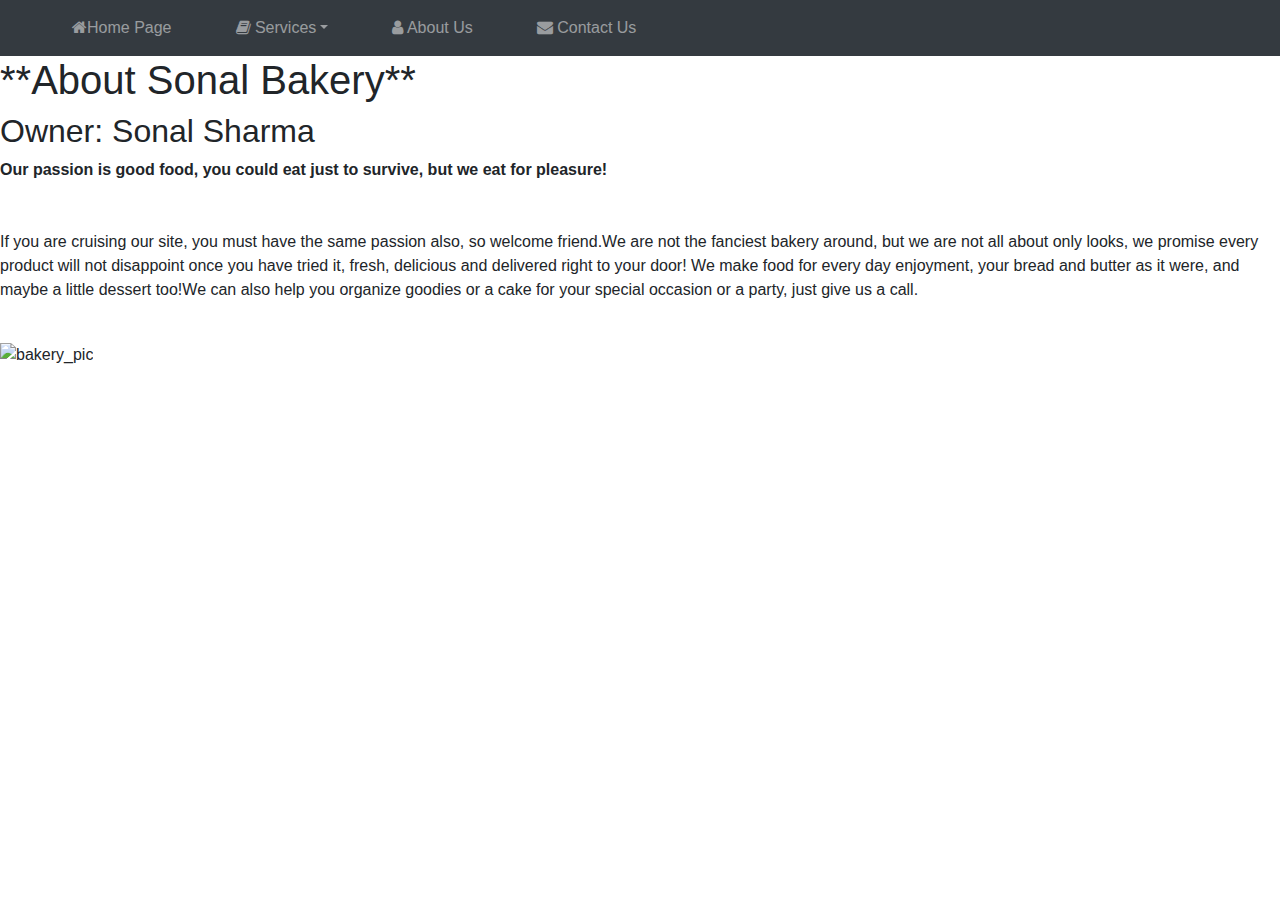
==== AboutPage.html @ b90fad53 "Add files via upload" ====
<!DOCTYPE html>
<html lang="en">
<head>
  <meta charset="UTF-8">
  <meta name="viewport" content="width=device-width, initial-scale=1.0">
  <title>Sonal Bakery</title>
  <link rel="stylesheet" href="https://stackpath.bootstrapcdn.com/bootstrap/4.3.1/css/bootstrap.min.css" integrity="sha384-ggOyR0iXCbMQv3Xipma34MD+dH/1fQ784/j6cY/iJTQUOhcWr7x9JvoRxT2MZw1T" crossorigin="anonymous">
  <link rel="stylesheet" href="https://stackpath.bootstrapcdn.com/font-awesome/4.7.0/css/font-awesome.min.css" integrity="sha384-wvfXpqpZZVQGK6TAh5PVlGOfQNHSoD2xbE+QkPxCAFlNEevoEH3Sl0sibVcOQVnN" crossorigin="anonymous">
  <link rel="stylesheet" type="text/css" href="navbar.css">
  <link rel="stylesheet" type="text/css" href="aboutUs.css">
</head>
<body>
  <nav class="navbar navbar-expand-md navbar-dark bg-dark sticky-top">
    <button class="navbar-toggler" data-toggle="collapse" data-target="#collapse_target">
     <span class="navbar-toggler-icon"></span>
   </button>
   <div class="collapse navbar-collapse" id="collapse_target">
   <ul class="navbar-nav">
  <li class="nav-item">
    <a class="nav-link ml-5" href="HomePage.html" id="nalink"><i class="fa fa-home"></i>Home Page </a>
   </li>
  <li class="nav-item dropdown">
    <a class="nav-link dropdown-toggle ml-5" data-toggle="dropdown" data-target="dropdown_target" aria-haspopup="true" aria-expanded="false" href="#" id="nalink"><i class="fa fa-book"></i> Services</a>
     <div class="dropdown-menu" aria-labelledby="dropdown_target">
    <a class="dropdown-item" href="ServicePage.html" id="dalink">Our Products</a>
    <a class="dropdown-item" href="CateringPage.html" id="dalink">Catering Service</a>
     </div>
   </li>
  <li class="nav-item">
    <a class="nav-link ml-5" href="AboutPage.html" id="nalink"><i class="fa fa-user"></i> About Us</a>
  </li>
  <li class="nav-item">
    <a class="nav-link ml-5" href="ContactPage.html" id="nalink"><i class="fa fa-envelope"></i> Contact Us</a>
  </ul>
 </div>
 </nav>
  <h1> **About Sonal Bakery**</h1>
  <h2> Owner: Sonal Sharma</h2>
  <p>
   <b>Our passion is good food, you could eat just to survive, but we eat for pleasure!</b><br><br><br>
  If you are cruising our site, you must have the same passion also, so welcome friend.We are not the fanciest bakery around, but we are not all about only looks, we promise every product will not disappoint once you have tried it, fresh, delicious and delivered right to your door! 
  We make food for every day enjoyment, your bread and butter as it were, and maybe a little dessert too!We can also help you organize goodies or a cake for your special occasion or a party, just give us a call.<br><br>
  </p>
  <img src="images\bakery3.jpg" width="80%" alt="bakery_pic">
  <script src="https://code.jquery.com/jquery-3.3.1.slim.min.js" integrity="sha384-q8i/X+965DzO0rT7abK41JStQIAqVgRVzpbzo5smXKp4YfRvH+8abtTE1Pi6jizo" crossorigin="anonymous"></script>
  <script src="https://cdnjs.cloudflare.com/ajax/libs/popper.js/1.14.7/umd/popper.min.js" integrity="sha384-UO2eT0CpHqdSJQ6hJty5KVphtPhzWj9WO1clHTMGa3JDZwrnQq4sF86dIHNDz0W1" crossorigin="anonymous"></script>
  <script src="https://stackpath.bootstrapcdn.com/bootstrap/4.3.1/js/bootstrap.min.js" integrity="sha384-JjSmVgyd0p3pXB1rRibZUAYoIIy6OrQ6VrjIEaFf/nJGzIxFDsf4x0xIM+B07jRM" crossorigin="anonymous"></script>
</body>
</html>
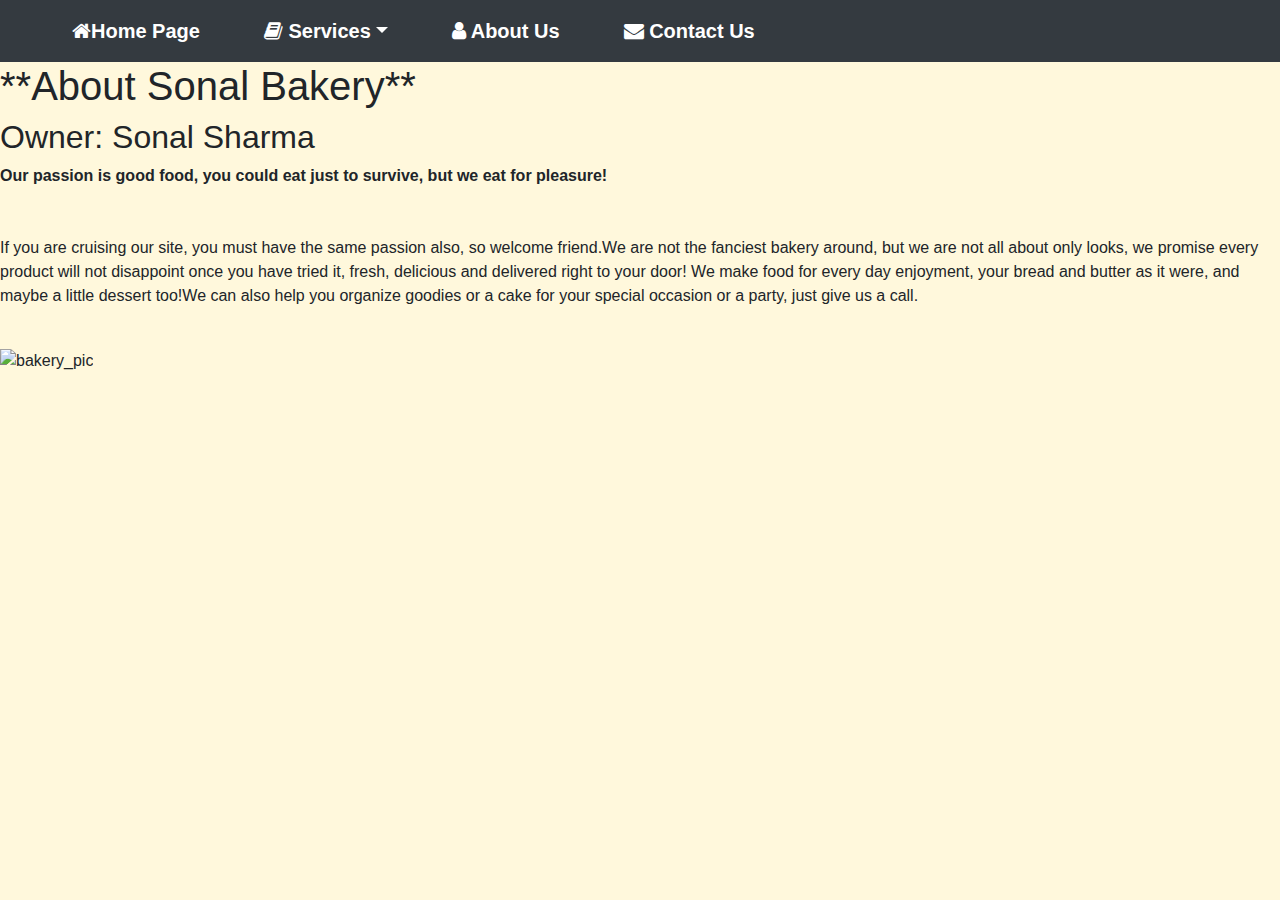
==== commit f3ff4e92: "Added index.html" ====
--- a/AboutPage.html
+++ b/AboutPage.html
@@ -1,49 +1,49 @@
-<!DOCTYPE html>
-<html lang="en">
-<head>
-  <meta charset="UTF-8">
-  <meta name="viewport" content="width=device-width, initial-scale=1.0">
-  <title>Sonal Bakery</title>
-  <link rel="stylesheet" href="https://stackpath.bootstrapcdn.com/bootstrap/4.3.1/css/bootstrap.min.css" integrity="sha384-ggOyR0iXCbMQv3Xipma34MD+dH/1fQ784/j6cY/iJTQUOhcWr7x9JvoRxT2MZw1T" crossorigin="anonymous">
-  <link rel="stylesheet" href="https://stackpath.bootstrapcdn.com/font-awesome/4.7.0/css/font-awesome.min.css" integrity="sha384-wvfXpqpZZVQGK6TAh5PVlGOfQNHSoD2xbE+QkPxCAFlNEevoEH3Sl0sibVcOQVnN" crossorigin="anonymous">
-  <link rel="stylesheet" type="text/css" href="navbar.css">
-  <link rel="stylesheet" type="text/css" href="aboutUs.css">
-</head>
-<body>
-  <nav class="navbar navbar-expand-md navbar-dark bg-dark sticky-top">
-    <button class="navbar-toggler" data-toggle="collapse" data-target="#collapse_target">
-     <span class="navbar-toggler-icon"></span>
-   </button>
-   <div class="collapse navbar-collapse" id="collapse_target">
-   <ul class="navbar-nav">
-  <li class="nav-item">
-    <a class="nav-link ml-5" href="HomePage.html" id="nalink"><i class="fa fa-home"></i>Home Page </a>
-   </li>
-  <li class="nav-item dropdown">
-    <a class="nav-link dropdown-toggle ml-5" data-toggle="dropdown" data-target="dropdown_target" aria-haspopup="true" aria-expanded="false" href="#" id="nalink"><i class="fa fa-book"></i> Services</a>
-     <div class="dropdown-menu" aria-labelledby="dropdown_target">
-    <a class="dropdown-item" href="ServicePage.html" id="dalink">Our Products</a>
-    <a class="dropdown-item" href="CateringPage.html" id="dalink">Catering Service</a>
-     </div>
-   </li>
-  <li class="nav-item">
-    <a class="nav-link ml-5" href="AboutPage.html" id="nalink"><i class="fa fa-user"></i> About Us</a>
-  </li>
-  <li class="nav-item">
-    <a class="nav-link ml-5" href="ContactPage.html" id="nalink"><i class="fa fa-envelope"></i> Contact Us</a>
-  </ul>
- </div>
- </nav>
-  <h1> **About Sonal Bakery**</h1>
-  <h2> Owner: Sonal Sharma</h2>
-  <p>
-   <b>Our passion is good food, you could eat just to survive, but we eat for pleasure!</b><br><br><br>
-  If you are cruising our site, you must have the same passion also, so welcome friend.We are not the fanciest bakery around, but we are not all about only looks, we promise every product will not disappoint once you have tried it, fresh, delicious and delivered right to your door! 
-  We make food for every day enjoyment, your bread and butter as it were, and maybe a little dessert too!We can also help you organize goodies or a cake for your special occasion or a party, just give us a call.<br><br>
-  </p>
-  <img src="images\bakery3.jpg" width="80%" alt="bakery_pic">
-  <script src="https://code.jquery.com/jquery-3.3.1.slim.min.js" integrity="sha384-q8i/X+965DzO0rT7abK41JStQIAqVgRVzpbzo5smXKp4YfRvH+8abtTE1Pi6jizo" crossorigin="anonymous"></script>
-  <script src="https://cdnjs.cloudflare.com/ajax/libs/popper.js/1.14.7/umd/popper.min.js" integrity="sha384-UO2eT0CpHqdSJQ6hJty5KVphtPhzWj9WO1clHTMGa3JDZwrnQq4sF86dIHNDz0W1" crossorigin="anonymous"></script>
-  <script src="https://stackpath.bootstrapcdn.com/bootstrap/4.3.1/js/bootstrap.min.js" integrity="sha384-JjSmVgyd0p3pXB1rRibZUAYoIIy6OrQ6VrjIEaFf/nJGzIxFDsf4x0xIM+B07jRM" crossorigin="anonymous"></script>
-</body>
+<!DOCTYPE html>
+<html lang="en">
+<head>
+  <meta charset="UTF-8">
+  <meta name="viewport" content="width=device-width, initial-scale=1.0">
+  <title>Sonal Bakery</title>
+  <link rel="stylesheet" href="https://stackpath.bootstrapcdn.com/bootstrap/4.3.1/css/bootstrap.min.css" integrity="sha384-ggOyR0iXCbMQv3Xipma34MD+dH/1fQ784/j6cY/iJTQUOhcWr7x9JvoRxT2MZw1T" crossorigin="anonymous">
+  <link rel="stylesheet" href="https://stackpath.bootstrapcdn.com/font-awesome/4.7.0/css/font-awesome.min.css" integrity="sha384-wvfXpqpZZVQGK6TAh5PVlGOfQNHSoD2xbE+QkPxCAFlNEevoEH3Sl0sibVcOQVnN" crossorigin="anonymous">
+  <link rel="stylesheet" type="text/css" href="css\navbar.css">
+  <link rel="stylesheet" type="text/css" href="css\aboutUs.css">
+</head>
+<body>
+  <nav class="navbar navbar-expand-md navbar-dark bg-dark sticky-top">
+    <button class="navbar-toggler" data-toggle="collapse" data-target="#collapse_target">
+     <span class="navbar-toggler-icon"></span>
+   </button>
+   <div class="collapse navbar-collapse" id="collapse_target">
+   <ul class="navbar-nav">
+  <li class="nav-item">
+    <a class="nav-link ml-5" href="index.html" id="nalink"><i class="fa fa-home"></i>Home Page </a>
+   </li>
+  <li class="nav-item dropdown">
+    <a class="nav-link dropdown-toggle ml-5" data-toggle="dropdown" data-target="dropdown_target" aria-haspopup="true" aria-expanded="false" href="#" id="nalink"><i class="fa fa-book"></i> Services</a>
+     <div class="dropdown-menu" aria-labelledby="dropdown_target">
+    <a class="dropdown-item" href="ServicePage.html" id="dalink">Our Products</a>
+    <a class="dropdown-item" href="CateringPage.html" id="dalink">Catering Service</a>
+     </div>
+   </li>
+  <li class="nav-item">
+    <a class="nav-link ml-5" href="AboutPage.html" id="nalink"><i class="fa fa-user"></i> About Us</a>
+  </li>
+  <li class="nav-item">
+    <a class="nav-link ml-5" href="ContactPage.html" id="nalink"><i class="fa fa-envelope"></i> Contact Us</a>
+  </ul>
+ </div>
+ </nav>
+  <h1> **About Sonal Bakery**</h1>
+  <h2> Owner: Sonal Sharma</h2>
+  <p>
+   <b>Our passion is good food, you could eat just to survive, but we eat for pleasure!</b><br><br><br>
+  If you are cruising our site, you must have the same passion also, so welcome friend.We are not the fanciest bakery around, but we are not all about only looks, we promise every product will not disappoint once you have tried it, fresh, delicious and delivered right to your door! 
+  We make food for every day enjoyment, your bread and butter as it were, and maybe a little dessert too!We can also help you organize goodies or a cake for your special occasion or a party, just give us a call.<br><br>
+  </p>
+  <img src="images\bakery3.jpg" width="80%" alt="bakery_pic">
+  <script src="https://code.jquery.com/jquery-3.3.1.slim.min.js" integrity="sha384-q8i/X+965DzO0rT7abK41JStQIAqVgRVzpbzo5smXKp4YfRvH+8abtTE1Pi6jizo" crossorigin="anonymous"></script>
+  <script src="https://cdnjs.cloudflare.com/ajax/libs/popper.js/1.14.7/umd/popper.min.js" integrity="sha384-UO2eT0CpHqdSJQ6hJty5KVphtPhzWj9WO1clHTMGa3JDZwrnQq4sF86dIHNDz0W1" crossorigin="anonymous"></script>
+  <script src="https://stackpath.bootstrapcdn.com/bootstrap/4.3.1/js/bootstrap.min.js" integrity="sha384-JjSmVgyd0p3pXB1rRibZUAYoIIy6OrQ6VrjIEaFf/nJGzIxFDsf4x0xIM+B07jRM" crossorigin="anonymous"></script>
+</body>
 </html>